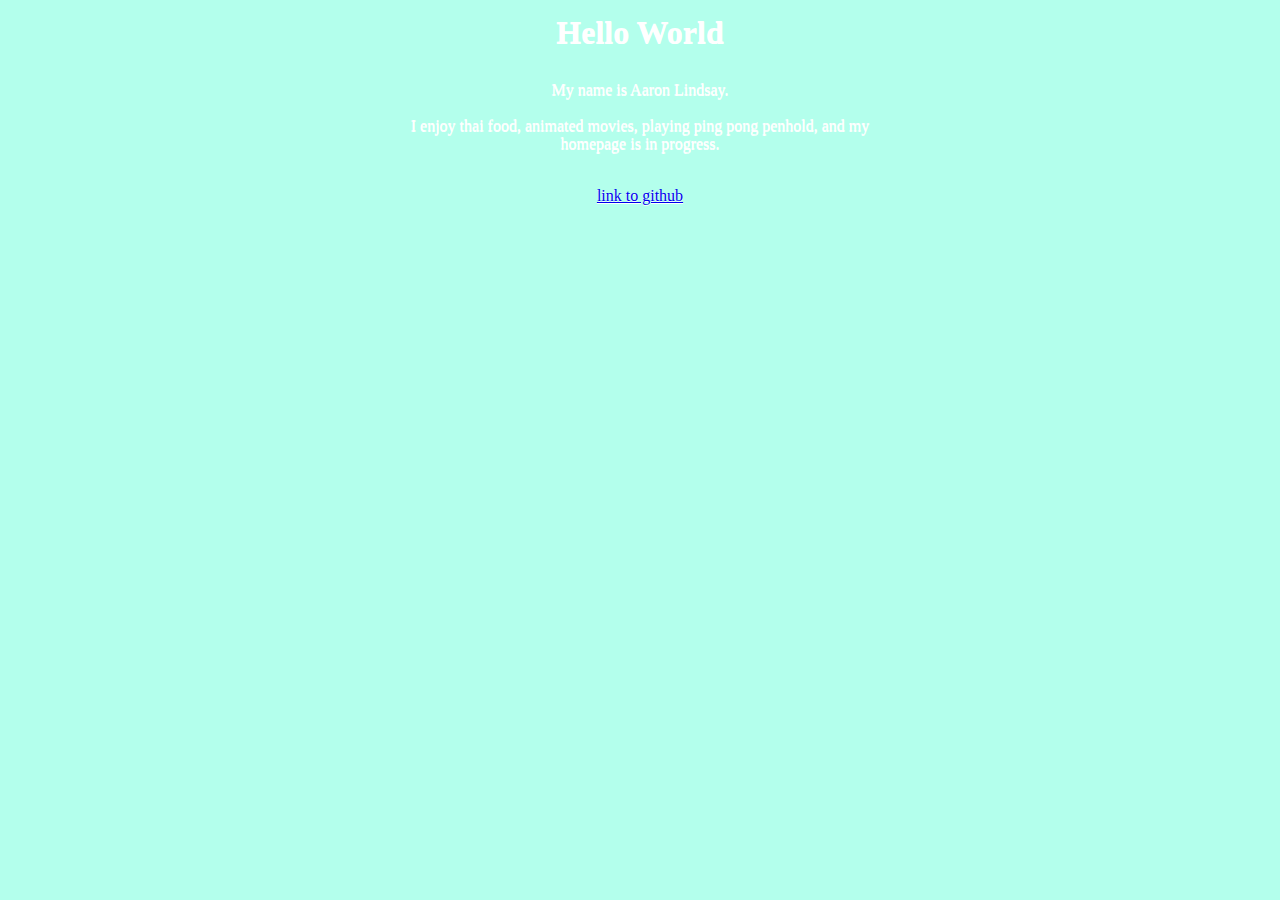
==== index.html @ e8317a4d "Update index.html" ====
<!DOCTYPE html>
<html>
<style>
p.serif {
    font-family: "Times New Roman", Times, serif;
}
p.sansserif {
    font-family: Arial, Helvetica, sans-serif;
}
body {
	background-color: #b3ffec;
	color: #ffffff;
	font: 1rem "Adobe Source Sans Pro", sans-serif;
	height: 100%;
	line-height: 1.4rem;
	margin: 0;
	text-shadow: 0 1px 0 white;
}
span {
  display: inline-block;
  vertical-align: middle;
  line-height: normal;      
}
    div {
      width: 500px;
      height: 120px;
      line-height: 100px;
      text-align: center;
      border: 0px solid #123456;
    }
</style>
<body>
<center>
<font color="white" face="verdana">
<h1>Hello World</h1>
<div><span>My name is Aaron Lindsay. <br> <br> I enjoy thai food, animated movies, playing ping pong penhold, and my homepage is in progress.</span></div>
<a href="https://github.com/aaronlindsay" >link to github</a>
</font>
</center>
</body>
</html>
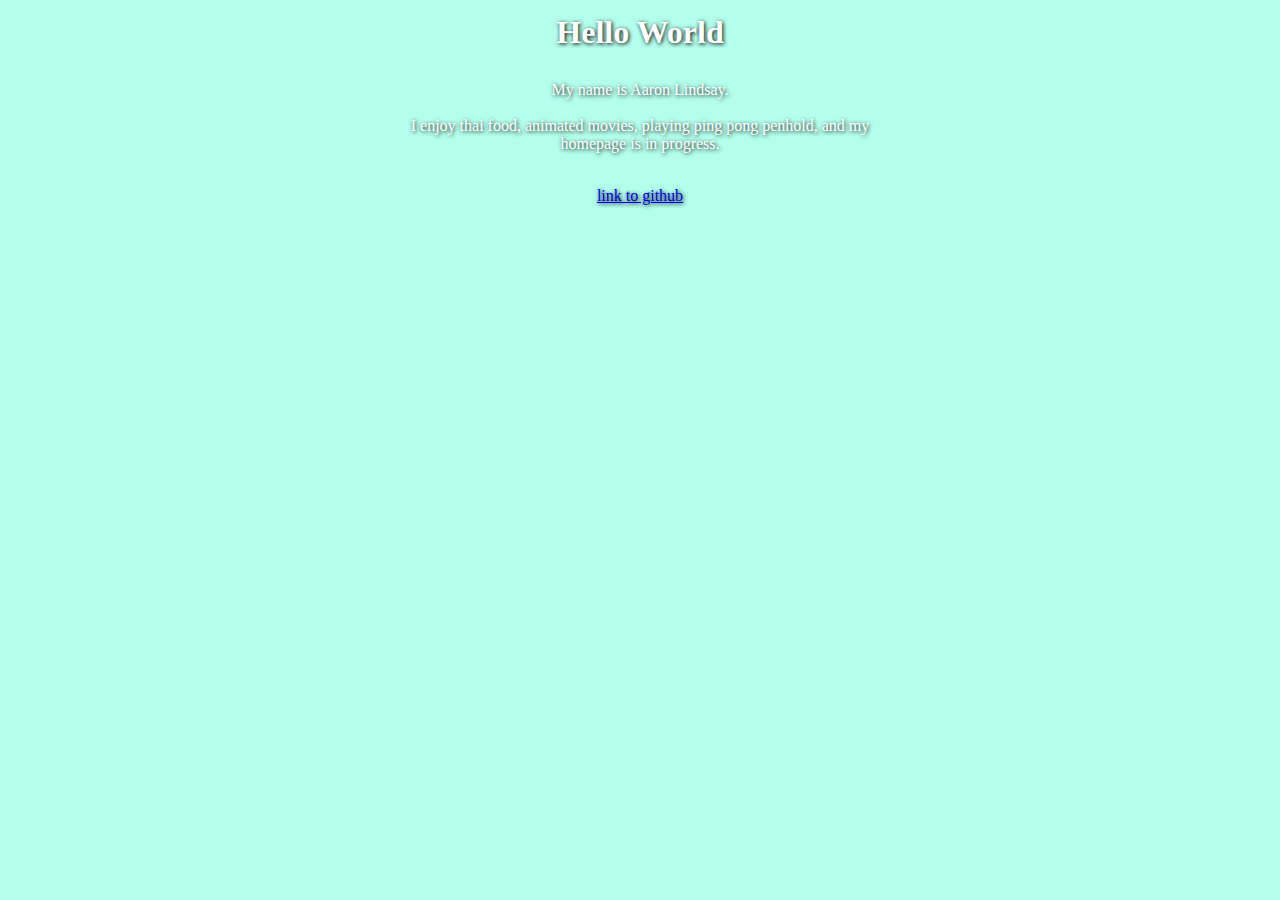
==== commit 6e85318b: "Update index.html" ====
--- a/index.html
+++ b/index.html
@@ -14,7 +14,7 @@
 	height: 100%;
 	line-height: 1.4rem;
 	margin: 0;
-	text-shadow: 0 1px 0 white;
+	text-shadow: 1px 1px 4px #000000;
 }
 span {
   display: inline-block;
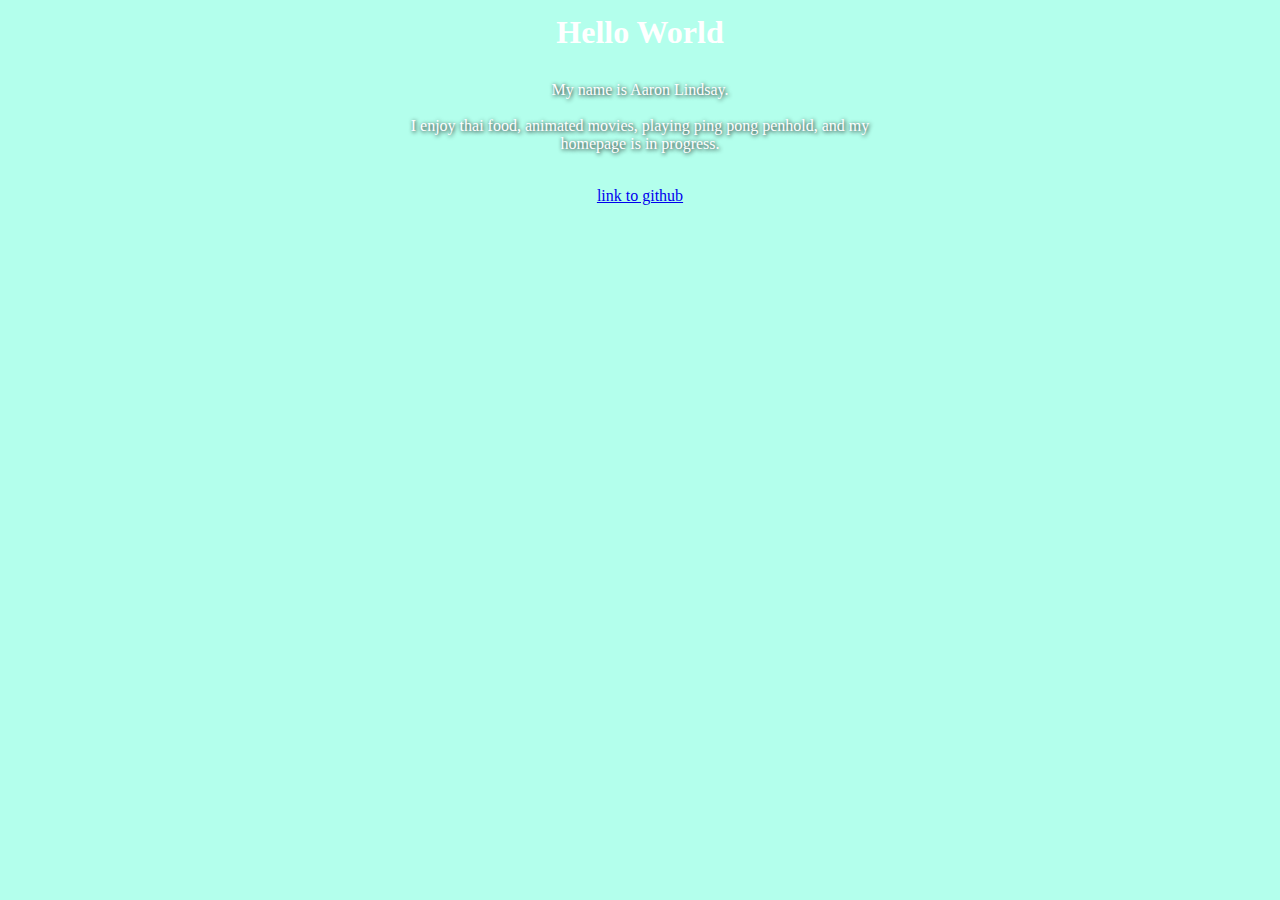
==== commit 86c98003: "Update index.html" ====
--- a/index.html
+++ b/index.html
@@ -14,7 +14,6 @@
 	height: 100%;
 	line-height: 1.4rem;
 	margin: 0;
-	text-shadow: 1px 1px 4px #000000;
 }
 span {
   display: inline-block;
@@ -27,6 +26,7 @@
       line-height: 100px;
       text-align: center;
       border: 0px solid #123456;
+      text-shadow: 1px 1px 4px #000000;
     }
 </style>
 <body>
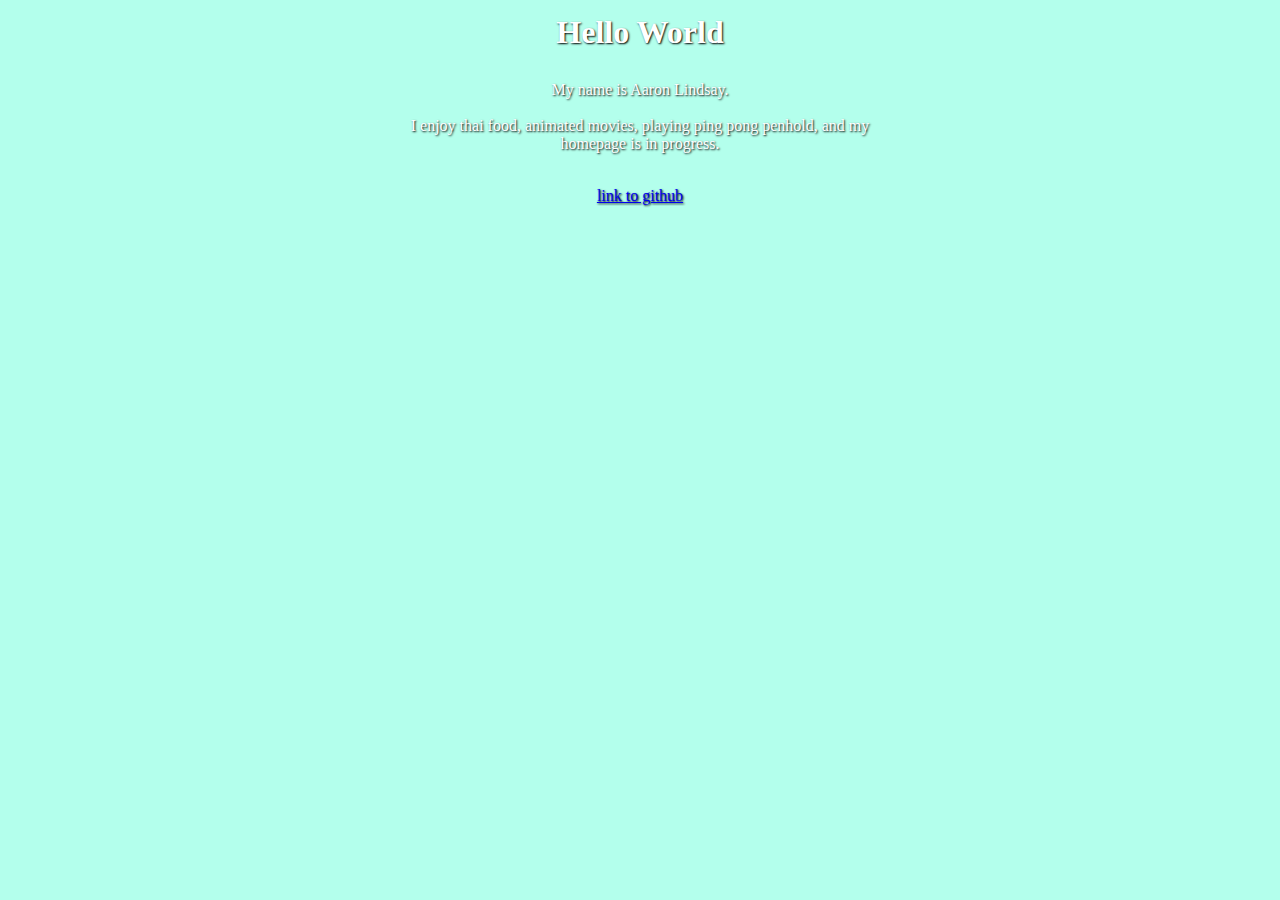
==== commit bafff0e1: "Update index.html" ====
--- a/index.html
+++ b/index.html
@@ -14,6 +14,7 @@
 	height: 100%;
 	line-height: 1.4rem;
 	margin: 0;
+        text-shadow: 1px 1px 2px #000000;
 }
 span {
   display: inline-block;
@@ -26,7 +27,6 @@
       line-height: 100px;
       text-align: center;
       border: 0px solid #123456;
-      text-shadow: 1px 1px 4px #000000;
     }
 </style>
 <body>
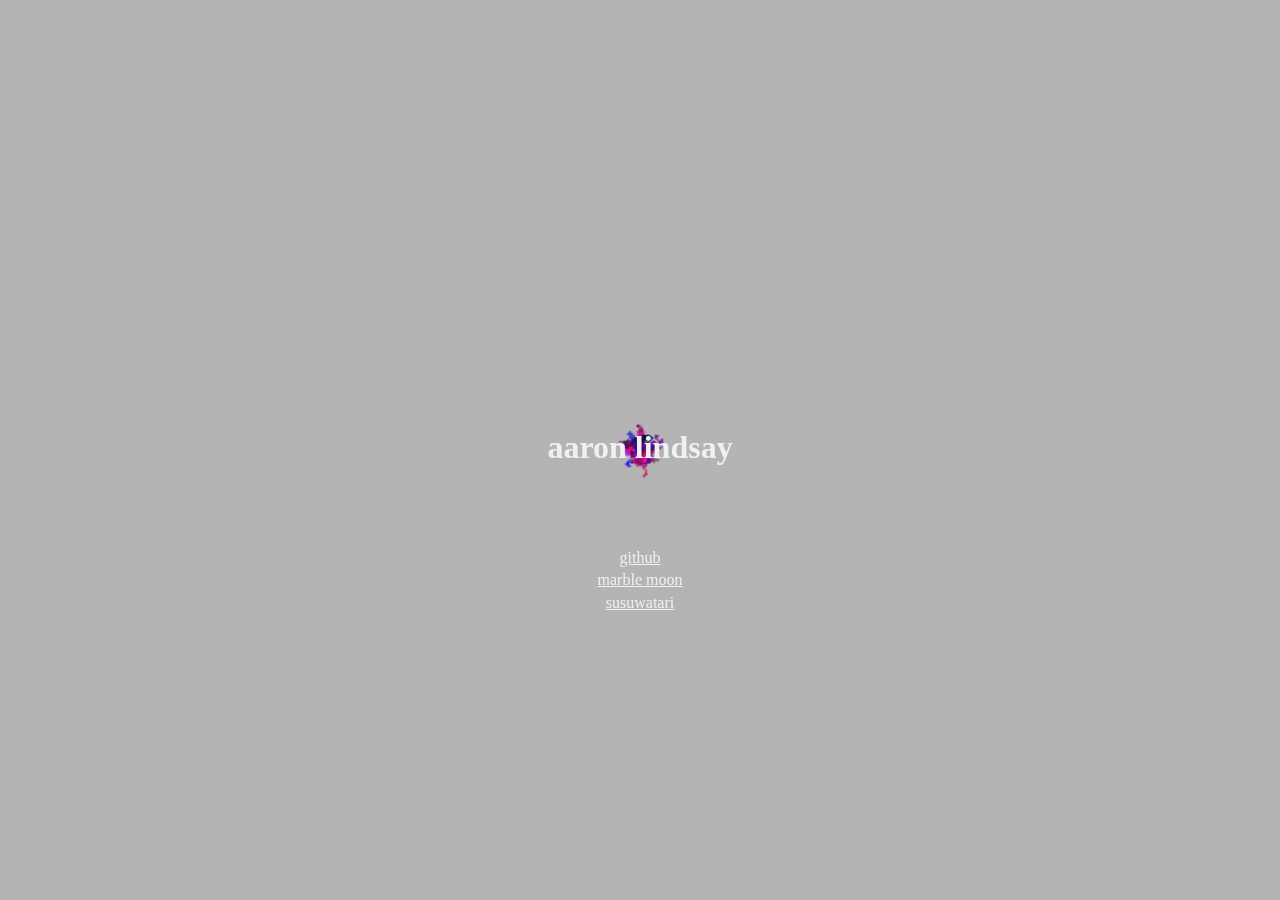
==== commit c8d3d4e2: "Revamp homepage completely, modify index and add p5.js random walker" ====
--- a/index.html
+++ b/index.html
@@ -1,41 +1,85 @@
-<!DOCTYPE html>
-<html>
-<style>
-p.serif {
-    font-family: "Times New Roman", Times, serif;
-}
-p.sansserif {
-    font-family: Arial, Helvetica, sans-serif;
-}
-body {
-	background-color: #b3ffec;
-	color: #ffffff;
-	font: 1rem "Adobe Source Sans Pro", sans-serif;
-	height: 100%;
-	line-height: 1.4rem;
-	margin: 0;
-        text-shadow: 1px 1px 2px #000000;
-}
-span {
-  display: inline-block;
-  vertical-align: middle;
-  line-height: normal;      
-}
-    div {
-      width: 500px;
-      height: 120px;
-      line-height: 100px;
-      text-align: center;
-      border: 0px solid #123456;
-    }
-</style>
-<body>
-<center>
-<font color="white" face="verdana">
-<h1>Hello World</h1>
-<div><span>My name is Aaron Lindsay. <br> <br> I enjoy thai food, animated movies, playing ping pong penhold, and my homepage is in progress.</span></div>
-<a href="https://github.com/aaronlindsay" >link to github</a>
-</font>
-</center>
-</body>
-</html>
+<!DOCTYPE html>
+<html>
+
+  <style>
+
+    p.serif {
+      font-family: Rockwell, serif;
+    }
+
+    p.sansserif {
+      font-family: Helvetica, sans-serif;
+    }
+
+    p {
+      line-height: 100px;
+      text-align: center;
+      font-size: 18px;
+      line-height: normal;
+    }
+
+    body {
+	    color: #f0f0f0;
+	    height: 100%;
+	    line-height: 1.4rem;
+	    margin: 0;
+      vertical-align: middle;
+      <!--text-shadow: 1px 1px 2px #000000;-->
+    }
+
+    div {
+      width: 300px;
+      height: 385px;
+      background-color: rbga(255, 255, 255, 0);
+
+      position: absolute;
+      top:0;
+      bottom: 0;
+      left: 0;
+      right: 0;
+
+      margin: auto;
+    }
+
+  </style>
+
+<head>
+
+  <meta charset="UTF-8">
+
+  <title>p5 background</title>
+  <script src="libraries/p5.js"></script>
+  <script language="javascript" src="libraries/p5.dom.js"></script>
+  <!--<script language="javascript" src="libraries/p5.sound.js"></script>-->
+  <script src="randomWalker.js"></script>
+  <!-- this line removes any default padding and style. you might only need one of these values set. -->
+
+</head>
+
+<body>
+
+<div>
+  <center>
+    <font color=#f0f0f0 face="verdana">
+      <br>
+      <br>
+      <br>
+      <br>
+      <br>
+      <br>
+      <br>
+      <h1>aaron lindsay</h1>
+      <br>
+      <br>
+      <br>
+      <a href="https://github.com/aaronlindsay" style="color:#f0f0f0">github</a>
+      <br>
+      <a href="https://marblemoon.bandcamp.com" style="color:#f0f0f0">marble moon</a>
+      <br>
+      <a href="https://susuwatari.bandcamp.com" style="color:#f0f0f0">susuwatari</a>
+    </font>
+  </center>
+</div>
+
+</body>
+</html>
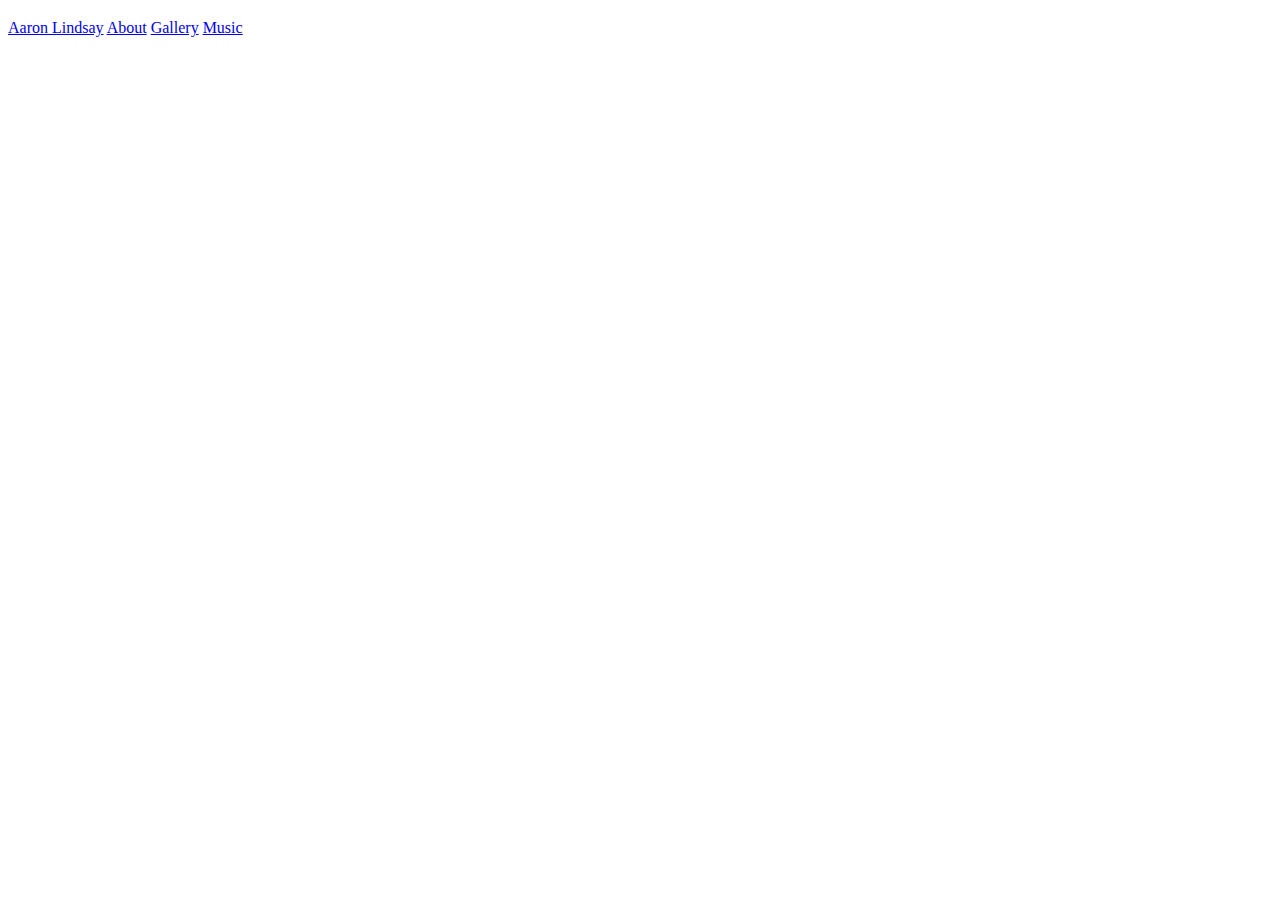
==== commit 34cd7a06: "Update index.html" ====
--- a/index.html
+++ b/index.html
@@ -1,85 +1,74 @@
 <!DOCTYPE html>
-<html>
+<html lang="en">
+  <head>
+    <meta charset="utf-8">
+    <meta name="viewport" content="width=device-width, initial-scale=1, shrink-to-fit=no">
+    <meta name="description" content="">
+    <meta name="author" content="">
+    <!-- <link rel="icon" href="../../../../favicon.ico"> -->
 
-  <style>
+    <title>aaron lindsay dot com</title>
 
-    p.serif {
-      font-family: Rockwell, serif;
-    }
+    <!-- Bootstrap core CSS -->
+    <link href="bootstrap.min.css" rel="stylesheet">
 
-    p.sansserif {
-      font-family: Helvetica, sans-serif;
-    }
+    <!-- Custom styles for this template -->
+    <link href="cover.css" rel="stylesheet">
 
-    p {
-      line-height: 100px;
-      text-align: center;
-      font-size: 18px;
-      line-height: normal;
-    }
+    <script src="p5.js"></script>
+  </head>
 
-    body {
-	    color: #f0f0f0;
-	    height: 100%;
-	    line-height: 1.4rem;
-	    margin: 0;
-      vertical-align: middle;
-      <!--text-shadow: 1px 1px 2px #000000;-->
-    }
+  <body>
 
-    div {
-      width: 300px;
-      height: 385px;
-      background-color: rbga(255, 255, 255, 0);
+    <div class="site-wrapper">
 
-      position: absolute;
-      top:0;
-      bottom: 0;
-      left: 0;
-      right: 0;
+      <div class="site-wrapper-inner">
 
-      margin: auto;
-    }
+        <div class="cover-container">
 
-  </style>
+          <div class="masthead clearfix">
+            <div class="inner">
+              <h3 class="masthead-brand"> </h3>
+              <nav class="nav nav-masthead">
+                <a class="nav-link active" href="index.html">Aaron Lindsay</a>
+                <a class="nav-link" href="about.html">About</a>
+                <a class="nav-link" href="gallery.html">Gallery</a>
+                <a class="nav-link" href="music.html">Music</a>
+              </nav>
+            </div>
+          </div>
 
-<head>
+          <div id='colorCube' class="inner-cover">
+            <script src="colorcube.js"></script>
+          </div>
 
-  <meta charset="UTF-8">
+          <div class="inner-cover">
+            <!-- <h1 class="cover-heading">My website WOW</h1> -->
+            <!-- <p class="lead">listen to my music p l e a s e,, :</p> -->
+            <!--
+            <iframe style="border: 0; width: 100%; height: 42px;" src="https://bandcamp.com/EmbeddedPlayer/album=1957718694/size=small/bgcol=333333/linkcol=0f91ff/transparent=true/" seamless>
+              <a href="http://marblemoon.bandcamp.com/album/marble-moon">Marble Moon by Marble Moon</a>
+            </iframe>
 
-  <title>p5 background</title>
-  <script src="libraries/p5.js"></script>
-  <script language="javascript" src="libraries/p5.dom.js"></script>
-  <!--<script language="javascript" src="libraries/p5.sound.js"></script>-->
-  <script src="randomWalker.js"></script>
-  <!-- this line removes any default padding and style. you might only need one of these values set. -->
+            <iframe style="border: 0; width: 100%; height: 42px;" src="https://bandcamp.com/EmbeddedPlayer/album=1725718993/size=small/bgcol=333333/linkcol=0f91ff/transparent=true/" seamless>
+              <a href="http://susuwatari.bandcamp.com/album/a-little-bright-window">A Little Bright Window by Susuwatari</a>
+            </iframe>
+          -->
+            <p class="lead">
+              <!-- <a href="#" class="btn btn-lg btn-secondary">Learn more shit</a> -->
+            </p>
+          </div>
 
-</head>
+          <div class="mastfoot">
+            <div class="inner">
+              <!-- <p>Cover template for <a href="https://getbootstrap.com">Bootstrap</a>, by <a href="https://twitter.com/mdo">@mdo</a>.</p> -->
+            </div>
+          </div>
 
-<body>
+        </div>
 
-<div>
-  <center>
-    <font color=#f0f0f0 face="verdana">
-      <br>
-      <br>
-      <br>
-      <br>
-      <br>
-      <br>
-      <br>
-      <h1>aaron lindsay</h1>
-      <br>
-      <br>
-      <br>
-      <a href="https://github.com/aaronlindsay" style="color:#f0f0f0">github</a>
-      <br>
-      <a href="https://marblemoon.bandcamp.com" style="color:#f0f0f0">marble moon</a>
-      <br>
-      <a href="https://susuwatari.bandcamp.com" style="color:#f0f0f0">susuwatari</a>
-    </font>
-  </center>
-</div>
+      </div>
 
-</body>
+    </div>
+  </body>
 </html>
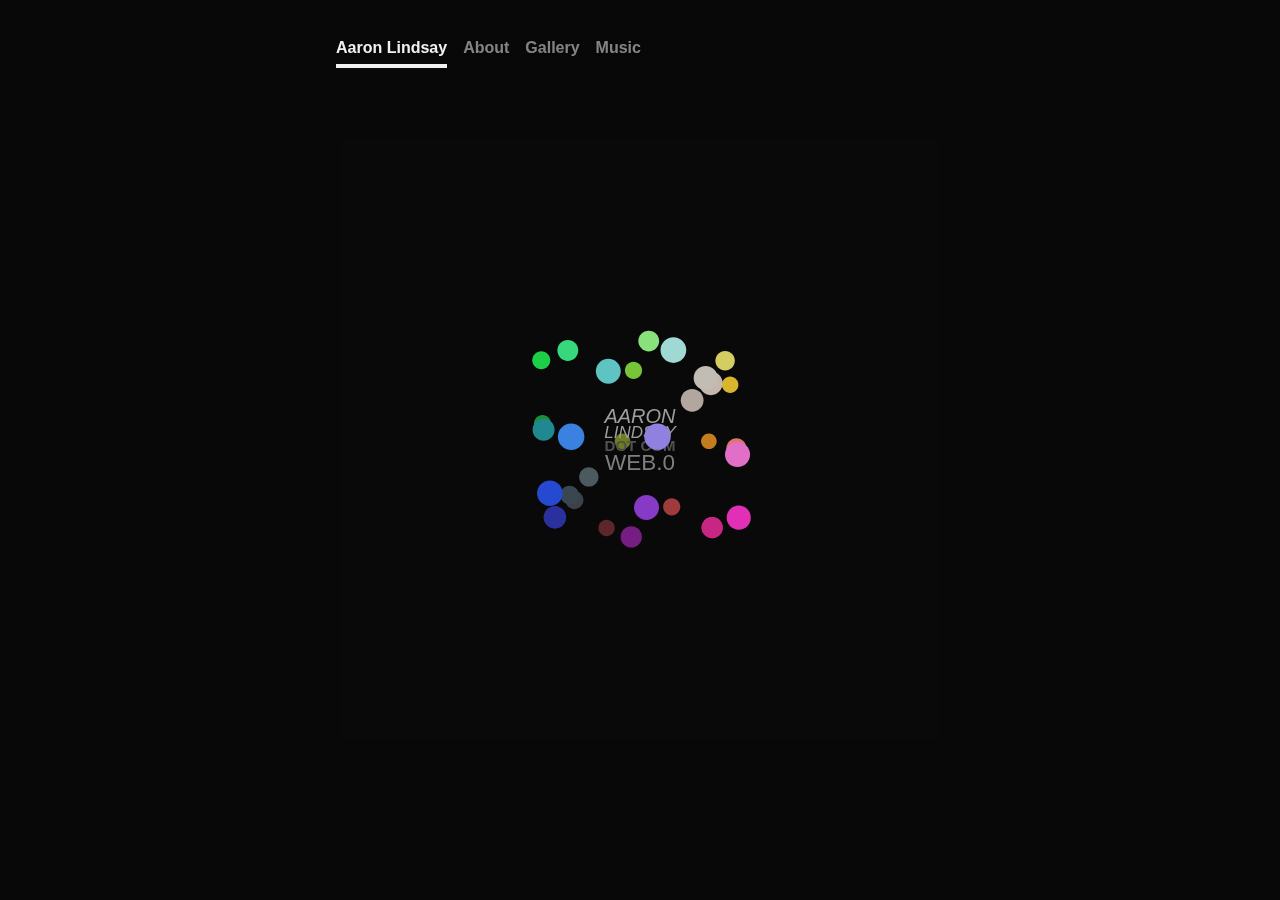
==== commit 6fcf9466: "Site revamp" ====
--- a/index.html
+++ b/index.html
@@ -13,8 +13,8 @@
     <link href="bootstrap.min.css" rel="stylesheet">
 
     <!-- Custom styles for this template -->
-    <link href="cover.css" rel="stylesheet">
-
+    <link href="cover.css" rel="stylesheet">
+
     <script src="p5.js"></script>
   </head>
 
@@ -31,28 +31,28 @@
               <h3 class="masthead-brand"> </h3>
               <nav class="nav nav-masthead">
                 <a class="nav-link active" href="index.html">Aaron Lindsay</a>
-                <a class="nav-link" href="about.html">About</a>
+                <a class="nav-link" href="about.html">About</a>
                 <a class="nav-link" href="gallery.html">Gallery</a>
                 <a class="nav-link" href="music.html">Music</a>
               </nav>
             </div>
-          </div>
-
-          <div id='colorCube' class="inner-cover">
-            <script src="colorcube.js"></script>
+          </div>
+
+          <div id='colorCube' class="inner-cover">
+            <script src="colorcube.js"></script>
           </div>
 
           <div class="inner-cover">
             <!-- <h1 class="cover-heading">My website WOW</h1> -->
-            <!-- <p class="lead">listen to my music p l e a s e,, :</p> -->
-            <!--
-            <iframe style="border: 0; width: 100%; height: 42px;" src="https://bandcamp.com/EmbeddedPlayer/album=1957718694/size=small/bgcol=333333/linkcol=0f91ff/transparent=true/" seamless>
-              <a href="http://marblemoon.bandcamp.com/album/marble-moon">Marble Moon by Marble Moon</a>
-            </iframe>
-
-            <iframe style="border: 0; width: 100%; height: 42px;" src="https://bandcamp.com/EmbeddedPlayer/album=1725718993/size=small/bgcol=333333/linkcol=0f91ff/transparent=true/" seamless>
-              <a href="http://susuwatari.bandcamp.com/album/a-little-bright-window">A Little Bright Window by Susuwatari</a>
-            </iframe>
+            <!-- <p class="lead">listen to my music p l e a s e,, :</p> -->
+            <!--
+            <iframe style="border: 0; width: 100%; height: 42px;" src="https://bandcamp.com/EmbeddedPlayer/album=1957718694/size=small/bgcol=333333/linkcol=0f91ff/transparent=true/" seamless>
+              <a href="http://marblemoon.bandcamp.com/album/marble-moon">Marble Moon by Marble Moon</a>
+            </iframe>
+
+            <iframe style="border: 0; width: 100%; height: 42px;" src="https://bandcamp.com/EmbeddedPlayer/album=1725718993/size=small/bgcol=333333/linkcol=0f91ff/transparent=true/" seamless>
+              <a href="http://susuwatari.bandcamp.com/album/a-little-bright-window">A Little Bright Window by Susuwatari</a>
+            </iframe>
           -->
             <p class="lead">
               <!-- <a href="#" class="btn btn-lg btn-secondary">Learn more shit</a> -->
--- a/cover.css
+++ b/cover.css
@@ -0,0 +1,246 @@
+/*
+ * Globals
+ */
+
+ body {
+  /*min-height: 75rem; /* Can be removed; just added for demo purposes */
+}
+
+.navbar {
+  margin-bottom: 0;
+}
+
+.jumbotron {
+  padding-top: 6rem;
+  padding-bottom: 6rem;
+  margin-bottom: 0;
+  background-color: #0A0A0A;
+}
+
+.jumbotron p:last-child {
+  margin-bottom: 0;
+}
+
+.jumbotron-heading {
+  font-weight: 300;
+}
+
+.jumbotron .container {
+  /*max-width: 40rem;*/
+}
+
+.album {
+  /*min-height: 60rem; /* Can be removed; just added for demo purposes */
+  padding-top: 3rem;
+  padding-bottom: 3rem;
+  background-color: transparent;
+}
+
+.card {
+  float: left;
+  width: 33.333%;
+  border: 0;
+  background-color: transparent;
+}
+
+.card > img {
+  margin-bottom: .75rem;
+}
+
+.card-text {
+  font-size: 85%;
+}
+
+footer {
+  padding-top: 3rem;
+  padding-bottom: 3rem;
+}
+
+footer p {
+  margin-bottom: .25rem;
+}
+
+.aboutme {
+  /*min-height: 30rem; /* Can be removed; just added for demo purposes */
+  text-align: left;
+  padding-top: 3rem;
+  padding-bottom: 3rem;
+  background-color: #080808;
+}
+
+.inner-cover {
+  background-color: #080808;
+}
+
+.site-wrapper {
+  background-color: #080808;
+}
+
+.colorCube {
+
+}
+
+.col {
+  float: left;
+  border: 0;
+  background-color: #080808;
+  text-align: left;
+}
+
+/* Links */
+a,
+a:focus,
+a:hover {
+  color: #f0f0f0;
+}
+
+/* Custom default button */
+.btn-secondary,
+.btn-secondary:hover,
+.btn-secondary:focus {
+  color: #080808;
+  text-shadow: none; /* Prevent inheritance from `body` */
+  background-color: #f0f0f0;
+  border: .05rem solid #f0f0f0;
+}
+
+
+/*
+ * Base structure
+ */
+
+html,
+body {
+  height: 100%;
+  background-color: #080808;
+}
+body {
+  color: #f0f0f0;
+  text-align: center;
+  text-shadow: 0 .05rem .1rem rgba(8,8,8,.5);
+}
+
+/* Extra markup and styles for table-esque vertical and horizontal centering */
+.site-wrapper {
+  display: table;
+  width: 100%;
+  height: 100%; /* For at least Firefox */
+  min-height: 100%;
+  /*-webkit-box-shadow: inset 0 0 5rem rgba(8,8,8,.5);
+          box-shadow: inset 0 0 5rem rgba(8,8,8,.5);*/
+}
+.site-wrapper-inner {
+  display: table-cell;
+  vertical-align: top;
+}
+.cover-container {
+  margin-right: auto;
+  margin-left: auto;
+  background-color: #080808;
+}
+
+/* Padding for spacing */
+.inner {
+  padding: 2rem;
+}
+
+
+/*
+ * Header
+ */
+
+.masthead {
+  margin-bottom: 2rem;
+}
+
+.masthead-brand {
+  margin-bottom: 0;
+}
+
+.nav-masthead .nav-link {
+  padding: .25rem 0;
+  font-weight: bold;
+  color: rgba(255,255,255,.5);
+  background-color: transparent;
+  border-bottom: .25rem solid transparent;
+}
+
+.nav-masthead .nav-link:hover,
+.nav-masthead .nav-link:focus {
+  border-bottom-color: rgba(255,255,255,.25);
+}
+
+.nav-masthead .nav-link + .nav-link {
+  margin-left: 1rem;
+}
+
+.nav-masthead .active {
+  color: #f0f0f0;
+  border-bottom-color: #f0f0f0;
+}
+
+@media (min-width: 48em) {
+  .masthead-brand {
+    float: center;
+  }
+  .nav-masthead {
+    float: center;
+  }
+}
+
+
+/*
+ * Cover
+ */
+
+.cover {
+  padding: 0 1.5rem;
+}
+.cover .btn-lg {
+  padding: .75rem 1.25rem;
+  font-weight: bold;
+}
+
+
+/*
+ * Footer
+ */
+
+.mastfoot {
+  color: rgba(255,255,255,.5);
+}
+
+
+/*
+ * Affix and center
+ */
+
+@media (min-width: 40em) {
+  /* Pull out the header and footer */
+  .masthead {
+    position: fixed;
+    top: 0;
+  }
+  .mastfoot {
+    position: fixed;
+    bottom: 0;
+  }
+  /* Start the vertical centering */
+  .site-wrapper-inner {
+    vertical-align: middle;
+  }
+  /* Handle the widths */
+  .masthead,
+  .mastfoot,
+  .cover-container {
+    width: 100%; /* Must be percentage or pixels for horizontal alignment */
+  }
+}
+
+@media (min-width: 62em) {
+  .masthead,
+  .mastfoot,
+  .cover-container {
+    width: 42rem;
+  }
+}
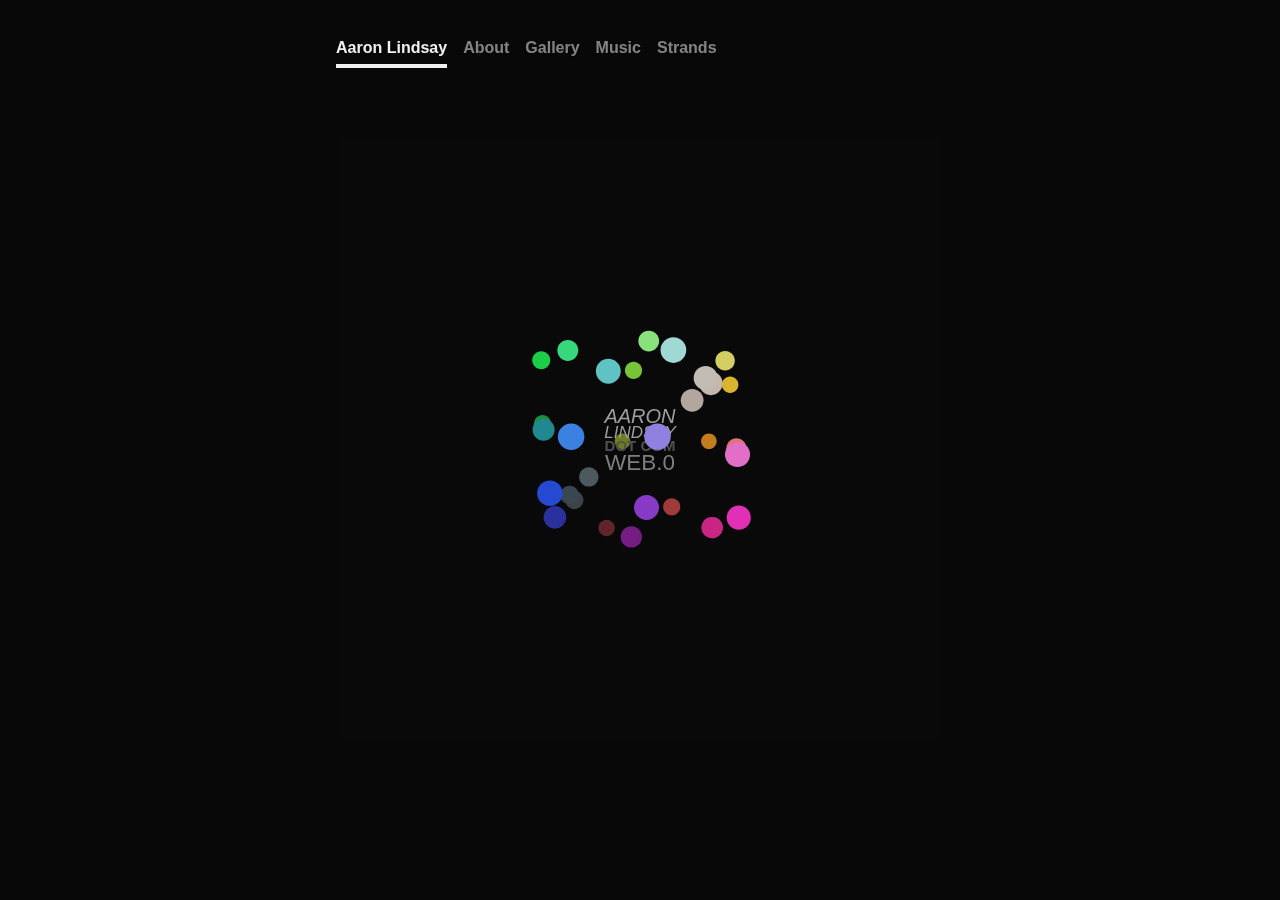
==== commit f9e7c0f8: "Update index.html" ====
--- a/index.html
+++ b/index.html
@@ -1,49 +1,50 @@
-<!DOCTYPE html>
-<html lang="en">
-  <head>
-    <meta charset="utf-8">
-    <meta name="viewport" content="width=device-width, initial-scale=1, shrink-to-fit=no">
-    <meta name="description" content="">
-    <meta name="author" content="">
-    <!-- <link rel="icon" href="../../../../favicon.ico"> -->
-
-    <title>aaron lindsay dot com</title>
-
-    <!-- Bootstrap core CSS -->
-    <link href="bootstrap.min.css" rel="stylesheet">
-
-    <!-- Custom styles for this template -->
+<!DOCTYPE html>
+<html lang="en">
+  <head>
+    <meta charset="utf-8">
+    <meta name="viewport" content="width=device-width, initial-scale=1, shrink-to-fit=no">
+    <meta name="description" content="">
+    <meta name="author" content="">
+    <!-- <link rel="icon" href="../../../../favicon.ico"> -->
+
+    <title>aaron lindsay dot com</title>
+
+    <!-- Bootstrap core CSS -->
+    <link href="bootstrap.min.css" rel="stylesheet">
+
+    <!-- Custom styles for this template -->
     <link href="cover.css" rel="stylesheet">
 
-    <script src="p5.js"></script>
-  </head>
-
-  <body>
-
-    <div class="site-wrapper">
-
-      <div class="site-wrapper-inner">
-
-        <div class="cover-container">
-
-          <div class="masthead clearfix">
-            <div class="inner">
-              <h3 class="masthead-brand"> </h3>
-              <nav class="nav nav-masthead">
-                <a class="nav-link active" href="index.html">Aaron Lindsay</a>
+    <script src="p5.js"></script>
+  </head>
+
+  <body>
+
+    <div class="site-wrapper">
+
+      <div class="site-wrapper-inner">
+
+        <div class="cover-container">
+
+          <div class="masthead clearfix">
+            <div class="inner">
+              <h3 class="masthead-brand"> </h3>
+              <nav class="nav nav-masthead">
+                <a class="nav-link active" href="index.html">Aaron Lindsay</a>
                 <a class="nav-link" href="about.html">About</a>
-                <a class="nav-link" href="gallery.html">Gallery</a>
-                <a class="nav-link" href="music.html">Music</a>
-              </nav>
-            </div>
+                <a class="nav-link" href="gallery.html">Gallery</a>
+                <a class="nav-link" href="music.html">Music</a>
+                <a class="nav-link" href="strands.html">Strands</a>
+              </nav>
+            </div>
           </div>
 
           <div id='colorCube' class="inner-cover">
             <script src="colorcube.js"></script>
-          </div>
-
-          <div class="inner-cover">
-            <!-- <h1 class="cover-heading">My website WOW</h1> -->
+          </div>
+
+          <div class="inner-cover">
+            <!-- <h1 class="cover-heading">My website WOW</h1> -->
             <!-- <p class="lead">listen to my music p l e a s e,, :</p> -->
             <!--
             <iframe style="border: 0; width: 100%; height: 42px;" src="https://bandcamp.com/EmbeddedPlayer/album=1957718694/size=small/bgcol=333333/linkcol=0f91ff/transparent=true/" seamless>
@@ -53,22 +54,22 @@
             <iframe style="border: 0; width: 100%; height: 42px;" src="https://bandcamp.com/EmbeddedPlayer/album=1725718993/size=small/bgcol=333333/linkcol=0f91ff/transparent=true/" seamless>
               <a href="http://susuwatari.bandcamp.com/album/a-little-bright-window">A Little Bright Window by Susuwatari</a>
             </iframe>
-          -->
-            <p class="lead">
-              <!-- <a href="#" class="btn btn-lg btn-secondary">Learn more shit</a> -->
-            </p>
-          </div>
-
-          <div class="mastfoot">
-            <div class="inner">
-              <!-- <p>Cover template for <a href="https://getbootstrap.com">Bootstrap</a>, by <a href="https://twitter.com/mdo">@mdo</a>.</p> -->
-            </div>
-          </div>
-
-        </div>
-
-      </div>
-
-    </div>
-  </body>
-</html>
+          -->
+            <p class="lead">
+              <!-- <a href="#" class="btn btn-lg btn-secondary">Learn more shit</a> -->
+            </p>
+          </div>
+
+          <div class="mastfoot">
+            <div class="inner">
+              <!-- <p>Cover template for <a href="https://getbootstrap.com">Bootstrap</a>, by <a href="https://twitter.com/mdo">@mdo</a>.</p> -->
+            </div>
+          </div>
+
+        </div>
+
+      </div>
+
+    </div>
+  </body>
+</html>
